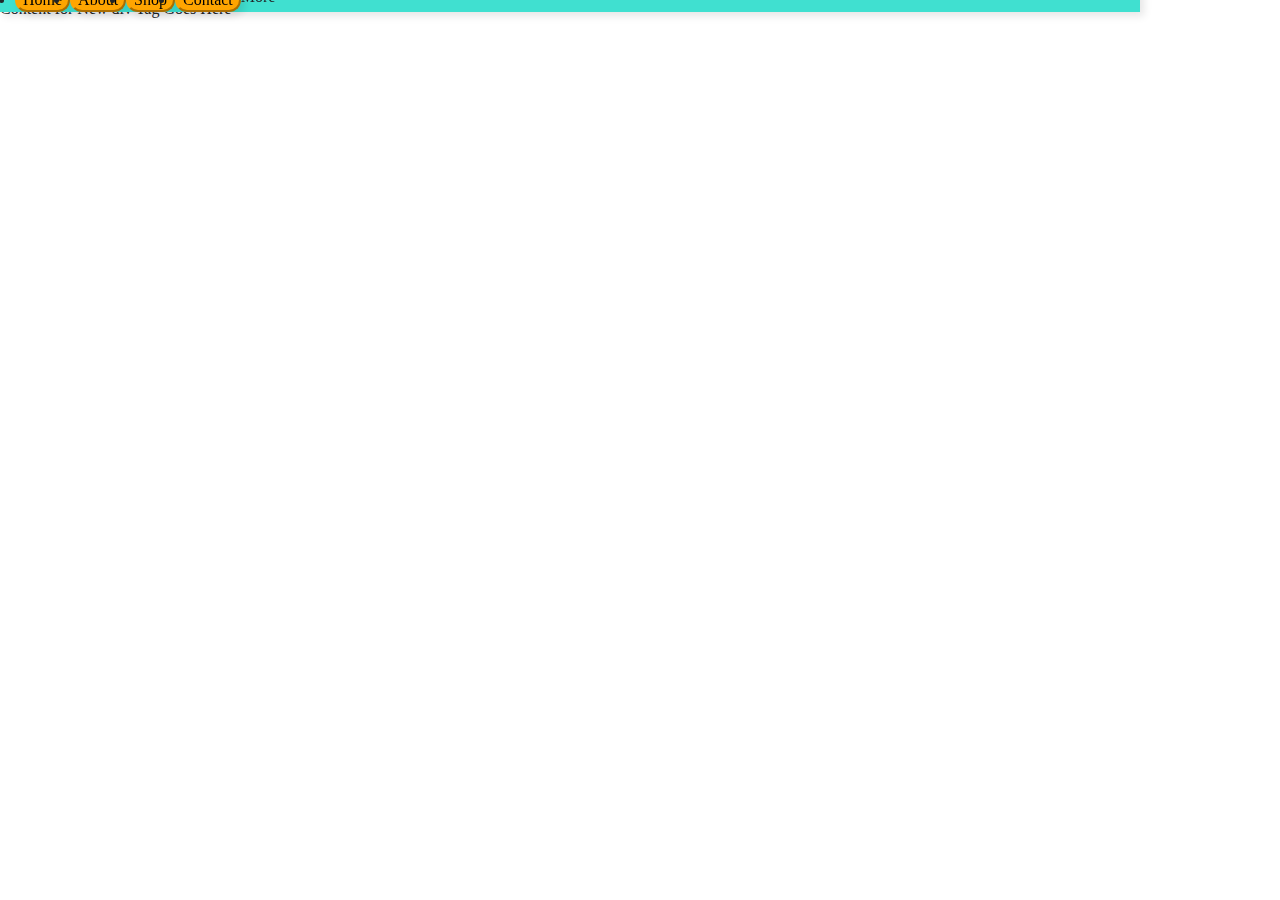
==== index.html @ 831e58a4 "Started work on index.html" ====
<!doctype html>
<html>
<head>
<meta charset="utf-8">
<title>NetCrew Storefront</title>
<!-- Bootstrap CSS link -->
<link rel="stylesheet" href="https://stackpath.bootstrapcdn.com/bootstrap/4.5.2/css/bootstrap.min.css">
<!-- Font Awesome -->
<link rel="stylesheet" href="https://cdnjs.cloudflare.com/ajax/libs/font-awesome/5.15.4/css/all.min.css"> 

<link rel="stylesheet" type="text/css" href="styles.css" media="screen">
<link rel="stylesheet" type="text/css" href="custom.css" media="screen">

</head>

<body>
	<div>
		<nav>
		  <ul class="bg-turquoise container nav-menu d-lg-flex position-fixed align-self-xl-center align-content-between">
            <nav id="nav-home">
              <li class="nav-item "><button class="btn-orange rounded-pill">Home</button>
              </li>
            </nav>
		  	<li>
		      <button class="btn-orange rounded-pill">About</button>
	        </li>
		  	<li>
		      <button class="btn-orange rounded-pill">Shop</button>
	        </li>
		  	<li>
		      <button class="btn-orange rounded-pill">Contact</button>
	        </li>
		  	<li>
		      More
	        </li>
	      </ul>
		</nav>

		Content for New div Tag Goes Here
	</div>
	
	
<script defer src="scripts.js"></script>
</body>
</html>
---- styles.css ----
/* Reset */

/* CSS Reset */
html, body, div, span, applet, object, iframe,
h1, h2, h3, h4, h5, h6, p, blockquote, pre,
a, abbr, acronym, address, big, cite, code,
del, dfn, em, img, ins, kbd, q, s, samp,
small, strike, strong, sub, sup, tt, var,
b, u, i, center,
dl, dt, dd, ol, ul, li,
fieldset, form, label, legend,
table, caption, tbody, tfoot, thead, tr, th, td,
article, aside, canvas, details, embed,
figure, figcaption, footer, header, hgroup,
menu, nav, output, ruby, section, summary,
time, mark, audio, video {
    margin: 0;
    padding: 0;
    border: 0;
    font-size: 100%;
    font: inherit;
    vertical-align: baseline;
}

/* Add your custom styles below */

:root {
    --box-shadow-effect: 4px 4px 8px rgba(0, 0, 0, 0.1); /* Define the box shadow effect as a CSS variable */
}

.bg-turquoise {
    background-color: #40E0D0; /* Turquoise color */
}

.btn-orange {
    background-color: #FFA500; /* Orange color */
    border-color: #FFA500; /* Border color */
    box-shadow: var(--box-shadow-effect); /* Use the box shadow effect defined as a CSS variable */
}

.border-turquoise {
    border-color: #40E0D0; /* Turquoise color */
}

.text-orange {
    color: #FFA500; /* Orange color */ 
}

.max-width-container {
    max-width: 800px;
    margin: 0 auto;
}

.container {
    box-shadow: var(--box-shadow-effect); /* Use the box shadow effect defined as a CSS variable */
}

.form-control {
    border: 1px solid #000;
    border-radius: 5px;
}
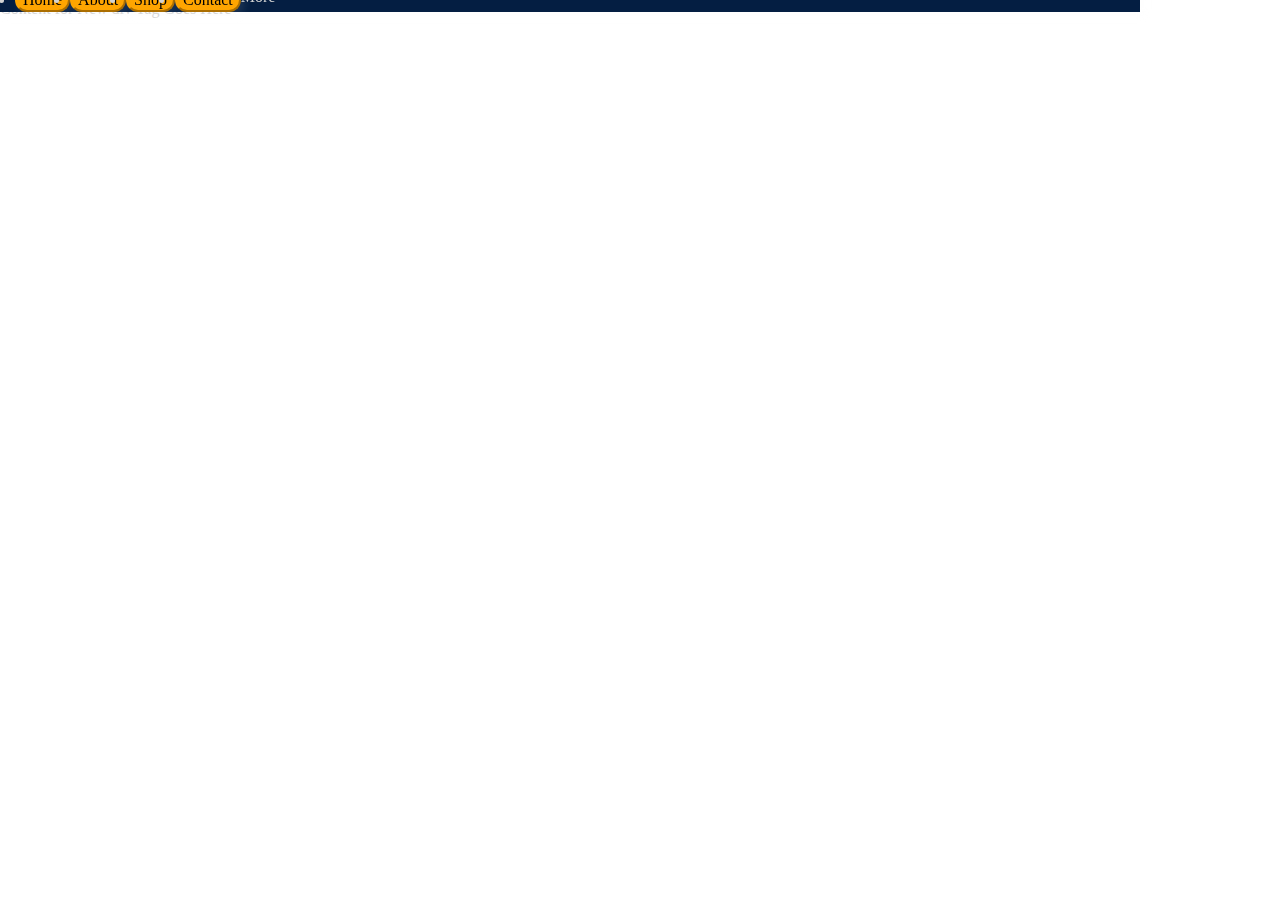
==== commit 4076065b: "Changes from live group meeting" ====
--- a/index.html
+++ b/index.html
@@ -16,7 +16,7 @@
 <body>
 	<div>
 		<nav>
-		  <ul class="bg-turquoise container nav-menu d-lg-flex position-fixed align-self-xl-center align-content-between">
+		  <ul class="bg-psu-blue container nav-menu d-lg-flex position-fixed align-self-xl-center align-content-between">
             <nav id="nav-home">
               <li class="nav-item "><button class="btn-orange rounded-pill">Home</button>
               </li>
--- a/styles.css
+++ b/styles.css
@@ -20,16 +20,20 @@
     font-size: 100%;
     font: inherit;
     vertical-align: baseline;
+    color: lightgray
 }
 
 /* Add your custom styles below */
 
 :root {
-    --box-shadow-effect: 4px 4px 8px rgba(0, 0, 0, 0.1); /* Define the box shadow effect as a CSS variable */
+    --box-shadow-effect: 4px 4px 8px rgba(248, 247, 247, 0.1); /* Define the box shadow effect as a CSS variable */
 }
 
 .bg-turquoise {
     background-color: #40E0D0; /* Turquoise color */
+}
+.bg-psu-blue {
+    background-color: #041E42; /* PSU Blue color */
 }
 
 .btn-orange {
@@ -60,3 +64,11 @@
     border-radius: 5px;
 }
 
+#lastname {
+    
+}
+
+.lnlabel {
+    margin-top: 10px;
+}
+
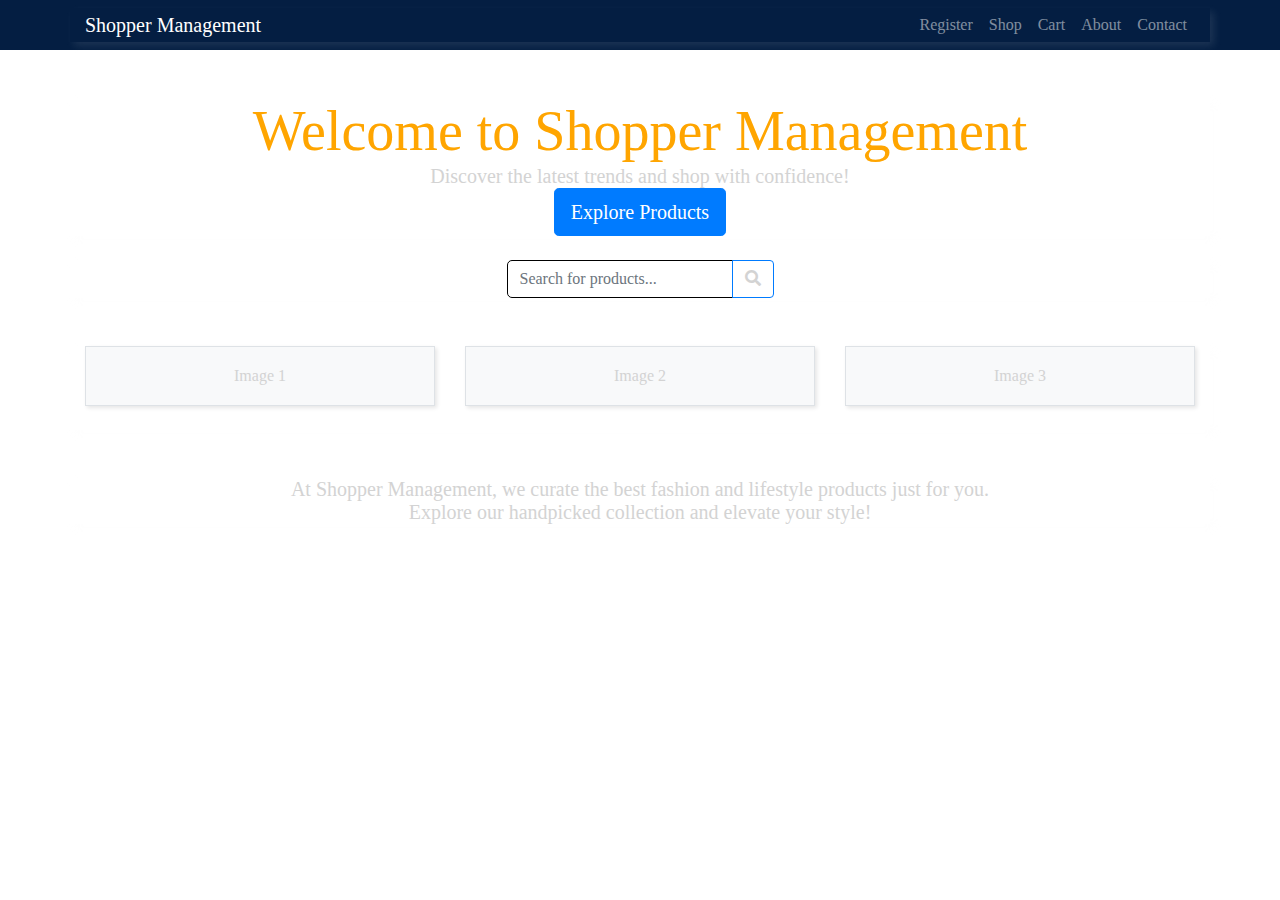
==== commit e086ca07: "Trying some things out" ====
--- a/index.html
+++ b/index.html
@@ -1,45 +1,104 @@
-<!doctype html>
-<html>
+<!DOCTYPE html>
+<html lang="en">
 <head>
-<meta charset="utf-8">
-<title>NetCrew Storefront</title>
-<!-- Bootstrap CSS link -->
-<link rel="stylesheet" href="https://stackpath.bootstrapcdn.com/bootstrap/4.5.2/css/bootstrap.min.css">
-<!-- Font Awesome -->
-<link rel="stylesheet" href="https://cdnjs.cloudflare.com/ajax/libs/font-awesome/5.15.4/css/all.min.css"> 
+    <meta charset="UTF-8">
+    <meta name="viewport" content="width=device-width, initial-scale=1.0">
+    <title>Shopper Management</title>
+    <!-- Bootstrap CSS link -->
+    <link rel="stylesheet" href="https://stackpath.bootstrapcdn.com/bootstrap/4.5.2/css/bootstrap.min.css">
+    <!-- Custom CSS -->
+    <link rel="stylesheet" href="styles.css"> <!-- Your custom styles -->
+    <link rel="stylesheet" href="custom.css"> <!-- Compiled custom.scss file -->
+    <link rel="stylesheet" href="https://cdnjs.cloudflare.com/ajax/libs/font-awesome/5.15.4/css/all.min.css"> <!-- Font Awesome -->
+    <style>
+        /* Placeholder styles for image divs */
+        .image-placeholder {
+            background-color: #f8f9fa; /* Light gray background */
+            border: 1px solid #dee2e6; /* Thin border */
+            box-shadow: 2px 2px 4px rgba(0, 0, 0, 0.1); /* Subtle drop shadow */
+            padding: 20px;
+            text-align: center;
+        }
+    </style>
+</head>
+<body>
+    <nav class="navbar navbar-expand-lg navbar-dark bg-psu-blue">
+        <div class="container">
+            <a class="navbar-brand" href="#">Shopper Management</a>
+            <button class="navbar-toggler" type="button" data-toggle="collapse" data-target="#navbarNav" aria-controls="navbarNav" aria-expanded="false" aria-label="Toggle navigation">
+                <span class="navbar-toggler-icon"></span>
+            </button>
+            <div class="collapse navbar-collapse" id="navbarNav">
+                <ul class="navbar-nav ml-auto">
+                    <li class="nav-item">
+                        <a class="nav-link" href="#">Register</a>
+                    </li>
+                    <li class="nav-item">
+                        <a class="nav-link" href="products.html">Shop</a>
+                    </li>
+                    <li class="nav-item">
+                        <a class="nav-link" href="#">Cart</a>
+                    </li>
+                    <li class="nav-item">
+                        <a class="nav-link" href="#">About</a>
+                    </li>
+                    <li class="nav-item">
+                        <a class="nav-link" href="#">Contact</a>
+                    </li>
+                </ul>
+            </div>
+        </div>
+    </nav>
 
-<link rel="stylesheet" type="text/css" href="styles.css" media="screen">
-<link rel="stylesheet" type="text/css" href="custom.css" media="screen">
+    <div class="container text-center mt-5">
+        <h1 class="display-4 text-orange">Welcome to Shopper Management</h1>
+        <p class="lead">Discover the latest trends and shop with confidence!</p>
+        <a href="products.html" class="btn btn-primary btn-lg">Explore Products</a>
+    </div>
+	<div class="container mt-4">
+        <form class="form-inline justify-content-center">
+            <div class="input-group">
+                <input type="text" class="form-control" placeholder="Search for products...">
+                <div class="input-group-append">
+                    <button class="btn btn-outline-primary" type="button">
+                        <i class="fas fa-search"></i> <!-- Search icon -->
+                    </button>
+                </div>
+            </div>
+        </form>
+    </div>
 
-</head>
+    <!-- Image placeholders -->
+    <div class="container mt-5">
+        <div class="row">
+            <div class="col-md-4 mb-4">
+                <div class="image-placeholder">
+                    <!-- Placeholder content (you can replace this with actual images later) -->
+                    Image 1
+                </div>
+            </div>
+            <div class="col-md-4 mb-4">
+                <div class="image-placeholder">
+                    <!-- Placeholder content (you can replace this with actual images later) -->
+                    Image 2
+                </div>
+            </div>
+            <div class="col-md-4 mb-4">
+                <div class="image-placeholder">
+                    <!-- Placeholder content (you can replace this with actual images later) -->
+                    Image 3
+                </div>
+            </div>
+        </div>
+    </div>
 
-<body>
-	<div>
-		<nav>
-		  <ul class="bg-psu-blue container nav-menu d-lg-flex position-fixed align-self-xl-center align-content-between">
-            <nav id="nav-home">
-              <li class="nav-item "><button class="btn-orange rounded-pill">Home</button>
-              </li>
-            </nav>
-		  	<li>
-		      <button class="btn-orange rounded-pill">About</button>
-	        </li>
-		  	<li>
-		      <button class="btn-orange rounded-pill">Shop</button>
-	        </li>
-		  	<li>
-		      <button class="btn-orange rounded-pill">Contact</button>
-	        </li>
-		  	<li>
-		      More
-	        </li>
-	      </ul>
-		</nav>
-
-		Content for New div Tag Goes Here
-	</div>
-	
-	
-<script defer src="scripts.js"></script>
+    <!-- Text description -->
+    <div class="container mt-5">
+        <div class="row">
+            <div class="col-md-8 offset-md-2">
+                <p class="lead text-center">At Shopper Management, we curate the best fashion and lifestyle products just for you. Explore our handpicked collection and elevate your style!</p>
+            </div>
+        </div>
+    </div>
 </body>
 </html>
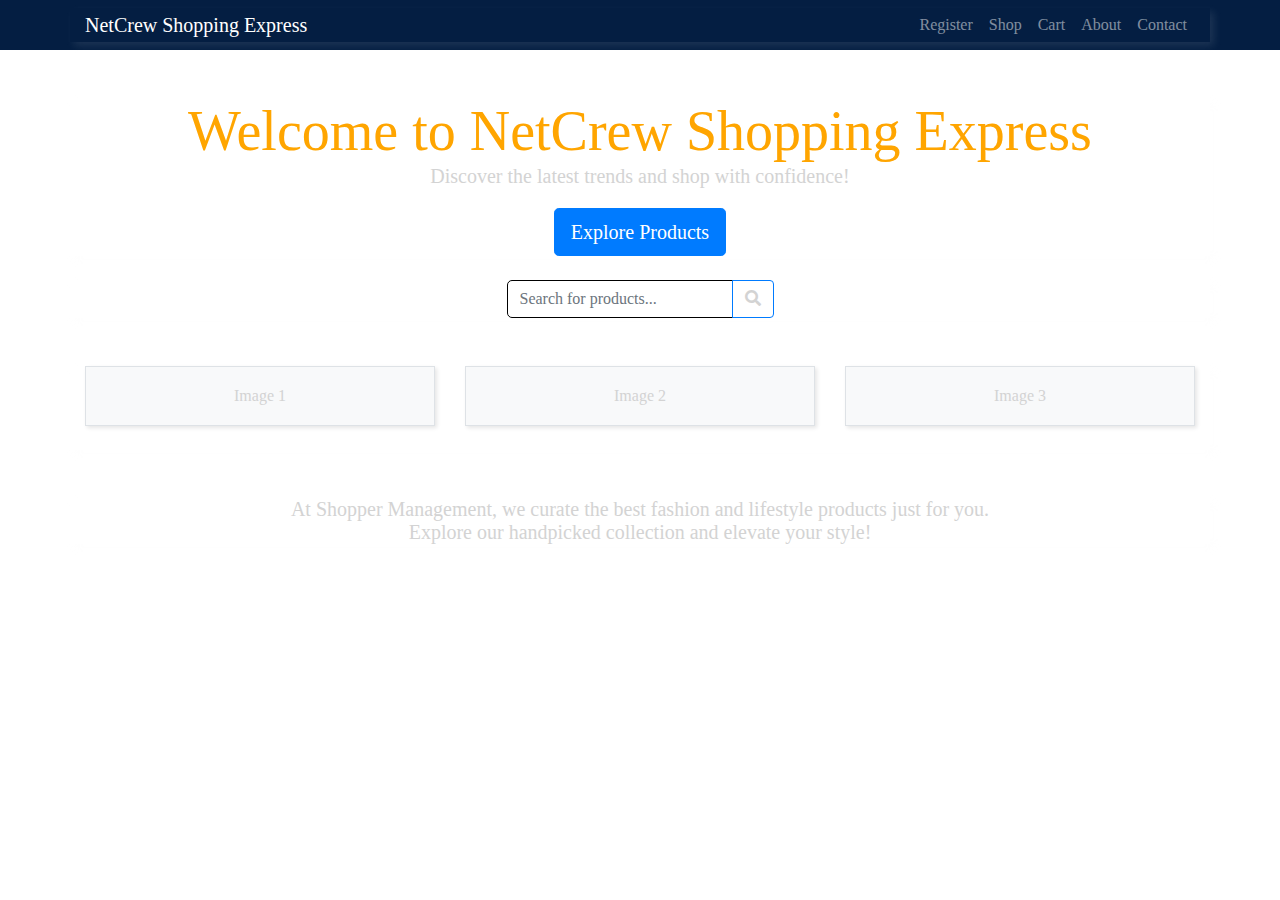
==== commit a34d0f8a: "Renamed page to match our group name" ====
--- a/index.html
+++ b/index.html
@@ -3,7 +3,7 @@
 <head>
     <meta charset="UTF-8">
     <meta name="viewport" content="width=device-width, initial-scale=1.0">
-    <title>Shopper Management</title>
+    <title>NetCrew Shopping Express</title>
     <!-- Bootstrap CSS link -->
     <link rel="stylesheet" href="https://stackpath.bootstrapcdn.com/bootstrap/4.5.2/css/bootstrap.min.css">
     <!-- Custom CSS -->
@@ -24,7 +24,7 @@
 <body>
     <nav class="navbar navbar-expand-lg navbar-dark bg-psu-blue">
         <div class="container">
-            <a class="navbar-brand" href="#">Shopper Management</a>
+            <a class="navbar-brand" href="#">NetCrew Shopping Express</a>
             <button class="navbar-toggler" type="button" data-toggle="collapse" data-target="#navbarNav" aria-controls="navbarNav" aria-expanded="false" aria-label="Toggle navigation">
                 <span class="navbar-toggler-icon"></span>
             </button>
@@ -51,9 +51,9 @@
     </nav>
 
     <div class="container text-center mt-5">
-        <h1 class="display-4 text-orange">Welcome to Shopper Management</h1>
+        <h1 class="display-4 text-orange">Welcome to NetCrew Shopping Express</h1>
         <p class="lead">Discover the latest trends and shop with confidence!</p>
-        <a href="products.html" class="btn btn-primary btn-lg">Explore Products</a>
+        <a href="products.html" class="btn btn-primary btn-lg margintopmd">Explore Products</a>
     </div>
 	<div class="container mt-4">
         <form class="form-inline justify-content-center">
--- a/styles.css
+++ b/styles.css
@@ -72,3 +72,11 @@
     margin-top: 10px;
 }
 
+.margintopsm {
+    margin-top: 10px;
+}
+
+.margintopmd {
+    margin-top: 20px;
+}
+
